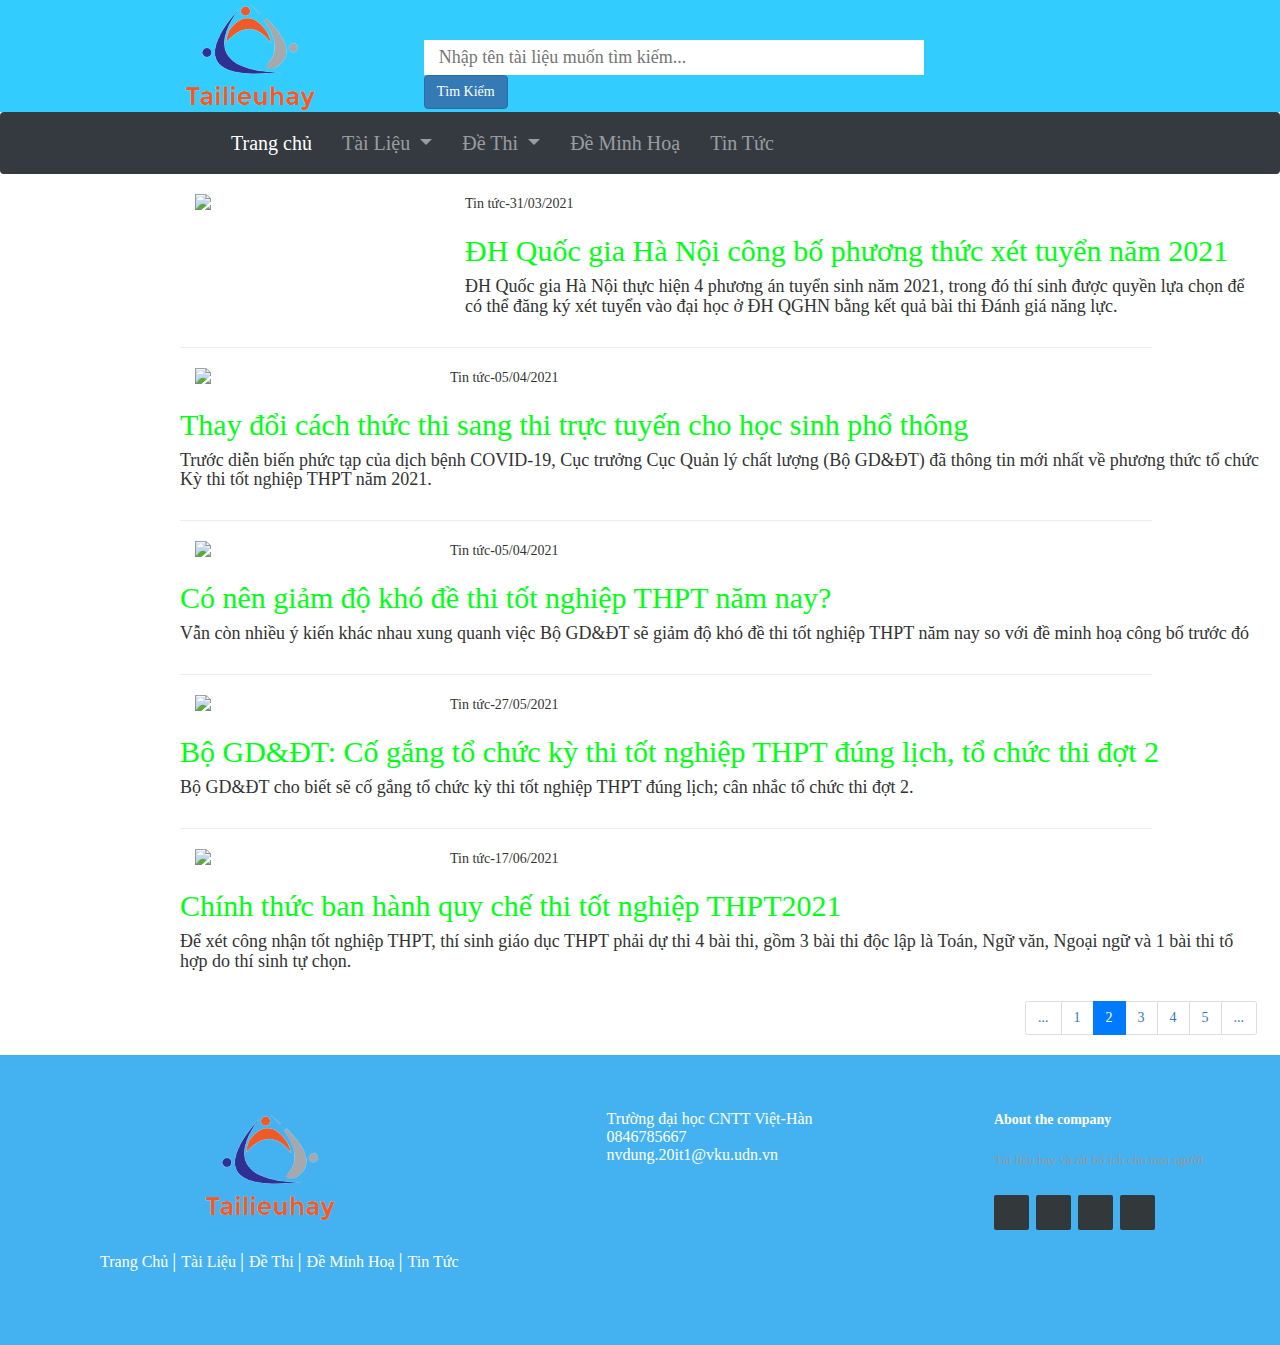
==== tintuc-page2.html @ ef67582e "first commit" ====
<html>
    <head>
        <title>Trang Tài Liệu Toán</title>
        <meta charset="utf-8">
        <meta name="viewport" content="width=device-width, initial-scale=1">
        <link rel="stylesheet" href="css/bootstrap.css">
        <script src="https://kit.fontawesome.com/1147679ae7.js"></script>
        <script src="https://ajax.googleapis.com/ajax/libs/jquery/3.5.1/jquery.min.js"></script>
        <script src="https://cdnjs.cloudflare.com/ajax/libs/popper.js/1.16.0/umd/popper.min.js"></script>
        <script src="https://maxcdn.bootstrapcdn.com/bootstrap/4.5.2/js/bootstrap.min.js"></script>
        <link rel="stylesheet" href="https://maxcdn.bootstrapcdn.com/bootstrap/3.3.5/css/bootstrap.min.css"><script src="https://maxcdn.bootstrapcdn.com/bootstrap/3.3.5/js/bootstrap.min.js"></script>  
        <link rel="stylesheet" type="text/css" href="TRANGCHU.CSS">  
        <link rel="stylesheet" type="text/css" href="toan.css"> 
        <link rel="stylesheet" href="dmh.css">
        <link rel="stylesheet" href="tintuc.css">

        <style type="text/css"></style>
        
      </head>
      <body >
          <!-- --đầu trang -->
          <div class="top-header" style="background-color: #33CCFF;">
              <div class="container">
                  <div class="row" style="background-color:#33CCFF">
                      <div class="col-sm-3">
                          <img src="./Images/logotl.png">
                      </div>
                      <div class="col-sm-7">
                        <input type="text" id="tk" placeholder="Nhập tên tài liệu muốn tìm kiếm... ">
                        <button type="submit" class="btn btn-primary "><span class="fa fa-search nut"></span>Tìm Kiếm</button>
                      </div>
                  </div> 
              </div>
          </div>  <!-- End  -->
          <!--Menu-->
          <!-- <div class="menu"> -->
            <nav class="navbar navbar-expand-lg navbar-dark bg-dark">
              <button class="navbar-toggler" type="button" data-toggle="collapse" data-target="#navbarSupportedContent" aria-controls="navbarSupportedContent" aria-expanded="false" aria-label="Toggle navigation">
                <span class="navbar-toggler-icon"></span>
              </button>
              <div class="collapse navbar-collapse" id="navbarSupportedContent">
                <ul class="navbar-nav mr-auto">
                  <li class="nav-item active menu" >
                    <a class="nav-link" href="#" >Trang chủ <span class="sr-only">(current)</span></a>
                  </li>
                  <li class="nav-item dropdown">
                    <a class="nav-link dropdown-toggle" href="#" id="navbarDropdown" role="button" data-toggle="dropdown" aria-haspopup="true" aria-expanded="false">
                      Tài Liệu
                    </a>
                    <div class="dropdown-menu" aria-labelledby="navbarDropdown">
                      <a class="dropdown-item" href="toan.html">Toán Học</a>
                      <div class="dropdown-divider"></div>
                      <a class="dropdown-item" href="toan.html">Vật Lý</a>
                      <div class="dropdown-divider"></div>
                      <a class="dropdown-item" href="hoa.html">Hóa Học</a>
                      <div class="dropdown-divider"></div>
                      <a class="dropdown-item" href="#">Sinh Học</a>
                      <div class="dropdown-divider"></div>
                      <a class="dropdown-item" href="#">Lịch Sử</a> 
                    </div>
                  </li>
                  <li class="nav-item dropdown">
                    <a class="nav-link dropdown-toggle" href="#" id="navbarDropdown" role="button" data-toggle="dropdown" aria-haspopup="true" aria-expanded="false">
                      Đề Thi
                    </a>
                    <div class="dropdown-menu" aria-labelledby="navbarDropdown">
                      <a class="dropdown-item" href="heminhhocmontoan2021.html">Toán Học</a>
                      <div class="dropdown-divider"></div>
                      <a class="dropdown-item" href="">Vật Lý</a>
                      <div class="dropdown-divider"></div>
                      <a class="dropdown-item" href="#">Hóa Học</a>
                      <div class="dropdown-divider"></div>
                      <a class="dropdown-item" href="#">Sinh Học</a>
                      <div class="dropdown-divider"></div>
                      <a class="dropdown-item" href="#">Lịch Sử</a> 
                    </div>
                  </li>
                  <li class="nav-item">
                      <a class="nav-link" href="deminhhoa.html">Đề Minh Hoạ</a>
                    </li>
                    <li class="nav-item">
                      <a class="nav-link" href="tintuc.html">Tin Tức</a>
                    </li>
                </ul>
              </div>
            </nav>
        <!--thân-->
        <div class="row">
          <div class="container">
            <div class="col-md-12">
                <div class="col-md-3">
                      <img src="https://cdn.24h.com.vn/upload/1-2021/images/2021-03-02/medium/1614694833-918-thumbnail-width640height480.jpg" >
                      
                </div>
                <div class="col-md-9">
                    Tin tức-31/03/2021
                  <h2 style="color: rgb(0, 255, 21);">ĐH Quốc gia Hà Nội công bố phương thức xét tuyển năm 2021</h2>
                   <h4>ĐH Quốc gia Hà Nội thực hiện 4 phương án tuyển sinh năm 2021, trong đó thí sinh được quyền lựa chọn để có thể đăng ký xét tuyển vào đại học ở ĐH QGHN bằng kết quả bài thi Đánh giá năng lực.</h4>
                </div>
                
            </div>
            <div class="col-md-12">
                <hr width="90%">
            </div>
            <div class="col-md-12">
                <div class="col-md-3">
                    <img src="https://cdn.24h.com.vn/upload/1-2021/images/2021-03-15/medium/1615792140-795-thumbnail-width640height480.jpg" >
                </div>
                <div>
                    Tin tức-05/04/2021
                    <h2 style="color: rgb(0, 255, 21);">Thay đổi cách thức thi sang thi trực tuyến cho học sinh phổ thông</h2>
                    <h4>Trước diễn biến phức tạp của dịch bệnh COVID-19, Cục trưởng Cục Quản lý chất lượng (Bộ GD&ĐT) đã thông tin mới nhất về phương thức tổ chức Kỳ thi tốt nghiệp THPT năm 2021.</h4>
                </div>
            </div>
            <div class="col-md-12">
                <hr width="90%">
            </div>
            <div class="col-md-12">
                <div class="col-md-3">
                    <img src="https://cdn.24h.com.vn/upload/1-2021/images/2021-03-17/medium/1615973603-116-thumbnail-width640height480.jpg" >
                </div>
                <div>
                    Tin tức-05/04/2021
                    <h2 style="color: rgb(0, 255, 21);">Có nên giảm độ khó đề thi tốt nghiệp THPT năm nay?</h2>
                    <h4>Vẫn còn nhiều ý kiến khác nhau xung quanh việc Bộ GD&ÐT sẽ giảm độ khó đề thi tốt nghiệp THPT năm nay so với đề minh hoạ công bố trước đó </h4>
                </div>
            </div>
            <div class="col-md-12">
                <hr width="90%">
            </div>
            <div class="col-md-12">
                <div class="col-md-3">
                    <img src="https://cdn.24h.com.vn/upload/2-2021/images/2021-05-27/medium/1622115376-233-thumbnail-width640height480.jpg" >
                </div>
                <div>
                    Tin tức-27/05/2021
                    <h2 style="color: rgb(0, 255, 21);">Bộ GD&ĐT: Cố gắng tổ chức kỳ thi tốt nghiệp THPT đúng lịch, tổ chức thi đợt 2</h2>
                    <h4>Bộ GD&ĐT cho biết sẽ cố gắng tổ chức kỳ thi tốt nghiệp THPT đúng lịch; cân nhắc tổ chức thi đợt 2. </h4>
                </div>
            </div>
            <div class="col-md-12">
                <hr width="90%">
            </div>
            <div class="col-md-12">
                <div class="col-md-3">
                    <img src="https://cdn.24h.com.vn/upload/1-2021/images/2021-03-21//medium/1616294459-6fbc3709f4a5377d0ef6ee1b7bb784d4.jpg" >
                </div>
                <div>
                    Tin tức-17/06/2021
                    <h2 style="color: rgb(0, 255, 21);">Chính thức ban hành quy chế thi tốt nghiệp THPT2021</h2>
                    <h4>Để xét công nhận tốt nghiệp THPT, thí sinh giáo dục THPT phải dự thi 4 bài thi, gồm 3 bài thi độc lập là Toán, Ngữ văn, Ngoại ngữ và 1 bài thi tổ hợp do thí sinh tự chọn.</h4>
                </div>
            </div>
        </div>
        <div class="container">                 
          <ul class="pagination">
            <li class="page-item"><a class="page-link" href="#">...</a></li>
            <li class="page-item "><a class="page-link" href="./tintuc.html">1</a></li>
            <li class="page-item active"><a class="page-link" href="./tintuc-page2.html">2</a></li>
            <li class="page-item"><a class="page-link" href="#">3</a></li>
            <li class="page-item"><a class="page-link" href="#">4</a></li>
            <li class="page-item"><a class="page-link" href="#">5</a></li>
            <li class="page-item"><a class="page-link" href="#">...</a></li>
          </ul>
        </div>
        </div>
    <!--footer-->
    <footer class="footer-distributed">

        <div class="footer-left">
  
          <img src="Images/logotl.png" style="display: flex;">
  
          <p class="footer-links">
            <a href="#" class="link-1">Trang Chủ</a>
            
            <a href="#">Tài Liệu</a>
          
            <a href="#">Đề Thi</a>
          
            <a href="#">Đề Minh Hoạ</a>
            
            <a href="#">Tin Tức</a>
          </p>
        </div>
  
        <div class="footer-center">
  
          <div>
            <i class="fa fa-map-marker"></i>
            <p>Trường đại học CNTT Việt-Hàn</p>
          </div>
  
          <div>
            <i class="fa fa-phone"></i>
            <p>0846785667</p>
          </div>
  
          <div>
            <i class="fa fa-envelope"></i>
            <p><a href="nvdung.20it1@vku.udn.vn" style="color: white;">nvdung.20it1@vku.udn.vn</a></p>
          </div>
  
        </div>
  
        <div class="footer-right">
  
          <p class="footer-company-about">
            <span>About the company</span>
            Tài liệu hay và rất bổ ích cho mọi người.
          </p>
  
          <div class="footer-icons">
  
            <a href="#"><i class="fa fa-facebook"></i></a>
            <a href="#"><i class="fa fa-twitter"></i></a>
            <a href="#"><i class="fa fa-linkedin"></i></a>
            <a href="#"><i class="fa fa-github"></i></a>
  
          </div>
  
        </div>
  
      </footer>
  
</html>
---- TRANGCHU.CSS ----
*{
    margin: 0;
    padding: 0;
}   
#tk {
    margin-top: 40px;
    width: 500px;
    height: 35px;
    border: 0px;
    padding-left: 15px;
    font-family: 'Times New Roman', Times, serif;
    font-size: 18px;
}
#tk:focus{
    outline: none;
}
.menu{
    padding-left: 180px;
   
}
/* nav a{
	padding-left: 20px;
} */
/* .can{
  margin-left: 180px;
} */
#navbarSupportedContent{
	/* margin-left: 0px; */
	font-size: 20px;
	font-family: 'Times New Roman', Times, serif;
}
#navbarSupportedContent a{
	margin-left: 20px;
}
#nut {
	float: right;
	font-size: 40px;
	font-family: Georgia, 'Times New Roman', Times, serif;
}


.snow-container { position: fixed; width: 100%; max-width: 100%; z-index: 99999; 
    pointer-events: none;
     overflow: hidden; top: 0; height: 100%; } 
.snow { display: block; position: absolute; z-index: 2; top: 0; right: 0; bottom: 0; left: 0; pointer-events: none; 
    -webkit-transform: translate3d(0,-100%,0); transform: translate3d(0,-100%,0); -webkit-animation: snow linear infinite; animation: snow linear infinite; } 
.snow.foreground { background-image: url("https://itexpress.vn/API/files/img/snow-medium.png"); -webkit-animation-duration: 15s; animation-duration: 10s; } 
.snow.foreground.layered { -webkit-animation-delay: 7.5s; animation-delay: 7.5s; } .snow.middleground { background-image: url(https://itexpress.vn/API/files/img/snow-medium.png); -webkit-animation-duration: 20s; animation-duration: 15s; } 
.snow.middleground.layered { -webkit-animation-delay: 10s; animation-delay: 10s; } 
.snow.background { background-image: url(https://itexpress.vn/API/files/img/snow-medium.png); -webkit-animation-duration: 25s; animation-duration: 20s; } 
.snow.background.layered { -webkit-animation-delay: 12.5s; animation-delay: 12.5s; } @-webkit-keyframes snow { 0% { -webkit-transform: translate3d(0,-100%,0); transform: translate3d(0,-100%,0); } 100% { -webkit-transform: translate3d(5%,100%,0); transform: translate3d(5%,100%,0); } } @keyframes snow { 0% { -webkit-transform: translate3d(0,-100%,0); transform: translate3d(0,-100%,0); } 100% { -webkit-transform: translate3d(5%,100%,0); transform: translate3d(5%,100%,0); }}
.b{
    margin-left: 12px;
    font-size: 18px;

    font-family: 'Times New Roman', Times, serif;
}
/*--------*/
.slidershow{
	width: 100%;
	height: 800px;
	overflow: hidden;
	position: absolute;
	top: 47%;
	left: 50%;
	transform: translate(-50%,-50%);
	z-index: -999;
    margin-top: 1px;
}

.navigation{
	position: absolute;
	bottom: 10px;
	left: 50%;
	transform: translateX(-50%);
	display: flex;
}

.bar{
	width: 200px;
	height: 200px;
	border:2px solid #fff;
	border-radius: 30px;
	margin: 10px;
	cursor: pointer;
}

.bar:hover{
	background: #fff;
	transition: 0.4s;
	border:2px solid red;
}


input[name="bottom"]{
	position: absolute;
	visibility: hidden;
}

.slides{
	width: 500%;
	height: 100%;
	display: flex;
}

.slide{
	width: 100%;
	transition: 0.6s;
}

.slide img{
	width: 100%;
	height: 100%;
}

#bottom_1:checked ~ .s1{
	margin-left: 0;
}
#bottom_2:checked ~ .s1{
	margin-left: -20%;
}
#bottom_3:checked ~ .s1{
	margin-left: -40%;
}
#bottom_4:checked ~ .s1{
	margin-left: -60%;
}
#bottom_5:checked ~ .s1{
	margin-left: -80%;
}
.carousel-inner{
    height: 500px;
}

/* <!--!> */
.products {
	padding: 20px 0;
	text-align: center;
}
.products > div > div {
	padding: 10px;
	border: 1px solid transparent;
	border-radius: 4px;
	transition: 0.2s;
}
.products > div:hover > div {
	margin-top: -10px;
	border: 1px solid rgb(200, 200, 200);
	box-shadow: rgba(0, 0, 0, 0.1) 0px 5px 5px 2px;
	background: rgba(200, 200, 200, 0.1);
	transition: 0.5s;
}
.dl-horizontal dt {
	float: left;
	width: 120px;
	overflow: hidden;
	clear: left;
	text-align: right;
	text-overflow: ellipsis;
	white-space: nowrap;
}
.dl-horizontal dd {
	margin-left: 140px;
	text-align:left;
}
/* <!--!> */
.footer-distributed .footer-left{
	width: 40%;
  }
  
  /* The company logo */
  
  .footer-distributed h3{
	color:  #ffffff;
	font: normal 36px 'Open Sans', cursive;
	margin: 0;
  }
  
  .footer-distributed h3 span{
	color:  lightseagreen;
  }
  
  /* Footer links */
  
  .footer-distributed .footer-links{
	color:  #ffffff;
	margin: 20px 0 12px;
	padding: 0;
  }
  
  .footer-distributed .footer-links a{
	display:inline-block;
	line-height: 1.8;
	font-weight:400;
	text-decoration: none;
	color:  inherit;
  }
  
  .footer-distributed .footer-company-name{
	color:  #222;
	font-size: 14px;
	font-weight: normal;
	margin: 0;
  }
  
  /* Footer Center */
  
  .footer-distributed .footer-center{
	width: 35%;
  }
  
  .footer-distributed .footer-center i{
	background-color:  #33383b;
	color: #ffffff;
	font-size: 25px;
	width: 38px;
	height: 38px;
	border-radius: 50%;
	text-align: center;
	line-height: 42px;
	margin: 10px 15px;
	vertical-align: middle;
  }
  
  .footer-distributed .footer-center i.fa-envelope{
	font-size: 17px;
	line-height: 38px;
  }
  
  .footer-distributed .footer-center p{
	display: inline-block;
	color: #ffffff;
	font-weight:400;
	vertical-align: middle;
	margin:0;
  }
  
  .footer-distributed .footer-center p span{
	display:block;
	font-weight: normal;
	font-size:14px;
	line-height:2;
  }
  
  .footer-distributed .footer-center p a{
	color:  lightseagreen;
	text-decoration: none;;
  }
  
  .footer-distributed .footer-links a:before {
	content: "|";
	font-weight:300;
	font-size: 20px;
	left: 0;
	color: #fff;
	display: inline-block;
	padding-right: 5px;
  }
  
  .footer-distributed .footer-links .link-1:before {
	content: none;
  }
  
  /* Footer Right */
  
  @import url(https://fonts.googleapis.com/css?family=Open+Sans:400,500,300,700);

* {
  font-family: Open Sans;
}

section {
  width: 100%;
  display: inline-block;
  background: #333;
  height: 50vh;
  text-align: center;
  font-size: 22px;
  font-weight: 700;
  text-decoration: underline;
}
.footer-left{
	margin-left: 50px;
}
.footer-left img{
	margin-left: 100px;
}


.footer-distributed{
  background: rgb(68, 178, 241);
  box-shadow: 0 1px 1px 0 rgba(0, 0, 0, 0.12);
  box-sizing: border-box;
  width: 100%;
  text-align: left;
  font: bold 16px sans-serif;
  padding: 55px 50px;
}

.footer-distributed .footer-left,
.footer-distributed .footer-center,
.footer-distributed .footer-right{
  display: inline-block;
  vertical-align: top;
}

/* Footer left */

.footer-distributed .footer-left{
  width: 40%;
}

/* The company logo */

.footer-distributed h3{
  color:  #ffffff;
  font: normal 36px 'Open Sans', cursive;
  margin: 0;
}

.footer-distributed h3 span{
  color:  lightseagreen;
}

/* Footer links */

.footer-distributed .footer-links{
  color:  #ffffff;
  margin: 20px 0 12px;
  padding: 0;
}

.footer-distributed .footer-links a{
  display:inline-block;
  line-height: 1.8;
  font-weight:400;
  text-decoration: none;
  color:  inherit;
}

.footer-distributed .footer-company-name{
  color:  #222;
  font-size: 14px;
  font-weight: normal;
  margin: 0;
}

/* Footer Center */

.footer-distributed .footer-center{
  width: 35%;
}

.footer-distributed .footer-center i{
  background-color:  #33383b;
  color: #ffffff;
  font-size: 25px;
  width: 38px;
  height: 38px;
  border-radius: 50%;
  text-align: center;
  line-height: 42px;
  margin: 10px 15px;
  vertical-align: middle;
}

.footer-distributed .footer-center i.fa-envelope{
  font-size: 17px;
  line-height: 38px;
}

.footer-distributed .footer-center p{
  display: inline-block;
  color: #ffffff;
  font-weight:400;
  vertical-align: middle;
  margin:0;
}

.footer-distributed .footer-center p span{
  display:block;
  font-weight: normal;
  font-size:14px;
  line-height:2;
}

.footer-distributed .footer-center p a{
  color:  lightseagreen;
  text-decoration: none;;
}

.footer-distributed .footer-links a:before {
  content: "|";
  font-weight:300;
  font-size: 20px;
  left: 0;
  color: #fff;
  display: inline-block;
  padding-right: 5px;
}

.footer-distributed .footer-links .link-1:before {
  content: none;
}

/* Footer Right */

.footer-distributed .footer-right{
  width: 20%;
}

.footer-distributed .footer-company-about{
  line-height: 20px;
  color:  #92999f;
  font-size: 13px;
  font-weight: normal;
  margin: 0;
}

.footer-distributed .footer-company-about span{
  display: block;
  color:  #ffffff;
  font-size: 14px;
  font-weight: bold;
  margin-bottom: 20px;
}

.footer-distributed .footer-icons{
  margin-top: 25px;
}

.footer-distributed .footer-icons a{
  display: inline-block;
  width: 35px;
  height: 35px;
  cursor: pointer;
  background-color:  #33383b;
  border-radius: 2px;

  font-size: 20px;
  color: #ffffff;
  text-align: center;
  line-height: 35px;

  margin-right: 3px;
  margin-bottom: 5px;
}

/* If you don't want the footer to be responsive, remove these media queries */

@media (max-width: 880px) {

  .footer-distributed{
    font: bold 14px sans-serif;
  }

  .footer-distributed .footer-left,
  .footer-distributed .footer-center,
  .footer-distributed .footer-right{
    display: block;
    width: 100%;
    margin-bottom: 40px;
    text-align: center;
  }

  .footer-distributed .footer-center i{
    margin-left: 0;
  }

}
 /* kết thúc */
---- toan.css ----
.container{
        margin-left: 0px;
    }
    
  .rm-menu-vertical{
      width: 335px;
      margin-top: 10px;
  }
  .rm-menu-vertical>.dropdown-menu{
      width: 319px;
      height: 510px;
      box-shadow: 0 7px 64px rgba(0,0,0,0.07);
      border-radius: 0 0 30px 30px;
  }
  .mgb-homepage-top-center-banner{
    margin-left: 335px;
  }
  
  
  .rm-home-main-slideshow{
      width: 85%;
      width: 100%;
  }
  .mb-side-top-banner{
    width: 15%;
  }
  
  .rm-menu-vertical>.dropdown-menu>li>a{
    padding: 15px 30px 15px 20px;
    font-size: 14px;
    color: #292b2c;
    font-weight: 600;
    border-bottom: none;
    -webkit-transition: all .25s ease;
    transition: all .25s ease;

  }
  .rm-menu-vertical>.dropdown-menu>li>a>.fa{
    right: 20px;
    color: #292b2c;
    top: 20px;
  }
  .rm-menu-vertical .dropdown-menu .dropdown-menu {
    padding: 15px 0;
  }
  
  .rm-menu-vertical>.dropdown-menu>li ul.dropdown-menu li a{
    
        padding: 15px 30px 15px 30px;
        font-size: 14px;
        color: #292b2c;
        font-weight: 500;
        border-bottom: none;
        -webkit-transition: all .25s ease;
        transition: all .25s ease;
      }
  .mb-icon{
    width: 16px;
    height: 18px;
    background-size: contain;
    margin-right: 20px;
  }
  .mgb-home-deal{
    margin: 30px 0 0 0;
  
  }
 
 
 
  .htitle{
      font-weight: 600;
      font-size: 25px;
      margin: 20px 0;
  }
  .btitle{
      font-size: 16px;
      font-weight: 600;
  }
  .rm-search-no-keyword{
      border-radius: 20px;
      border: 1px solid #DEE2E6;
  }
  
  .login-text-chosen{
      width: 100%;
      text-align: center;
      border-bottom: 1px solid #dee2e6;
      line-height: 0.1em;
      margin: 20px 0;
      color: #6d757d;
      text-transform: uppercase;
      font-size: 15px;
  
  }
  .mgb-slide-button{
      box-shadow: 0 7px 64px rgba(0,0,0,0.07);
      border-radius: 50px;
      
  }
  .mb-box{
     margin: 40px 0 30px 0;
  }
  .mb-box-shadow{
    box-shadow: 0 7px 64px rgba(0,0,0,0.07);
  }
  .mb-register-consult-form{
      border-radius: 30px;
      background-color: #fff;
      padding: 20px 20px;
      position: relative;
      z-index: 8;
      
        }
        .form-control{
            border-radius: 0px 30px 30px 0px;
            border: 1px solid #CED4DA;
            border-left: none;
            background-color: #fff;
            padding: 23px 10px;
          
      }
  
      .big-title{
          color: #292B2C;
          font-size: 22px;
          font-weight: 600;
          margin: 5px 0 20px 0;
      }
  
  .btn-action{
    width: 70%;
    margin: 0 auto;
    margin-top: 20px;
  }
  .btn-register-now{
      outline: none;
      display: block;
      text-transform: uppercase;
      font-weight: 600;
      font-size: 16px;
      background-color: #37B34A;
      border-color: #37B34A;
      border-radius: 20px;
      padding: 10px;
      -webkit-transition: all .25s ease;
      transition: all .25s ease;
     
  }
 
  .mb-box-title{
    border-bottom: 1px solid #DEE2E6;
    padding-bottom: 10px;
  }
  .mb-nav-tab{
      border: none;
    
  }
 
  
  .mt-pro-item-list-slider{
    margin: 0 -64px;
  }
  .mt-pro-item-list{
    margin: 20px -15px 0 -15px;
    padding: 0 64px 57px 64px;
  }
  .mt-pro-item{
    /*position: static;*/
    width: 25%;
    background-color: transparent;
    padding: 15px;
  }
  
  .mt-pro-item-btn-plus{
      cursor: pointer;
      width: 28px;
      position: absolute;
      top: 50%;
      right: -28px;
      transform: translate(-50%, -50%);
      z-index: 1;
  }
  
  .mt-pro-item-inner{
    position: relative;
    border: none;
    background-color: #fff;
    border-radius: 20px;
    box-shadow: 0 7px 64px rgba(0,0,0,0.07);
    /*box-shadow: 0 4px 10px rgba(0,0,0,0.2);*/
    margin: 0;
    position: relative;
  
  }
  
  .mt-pro-item-sale{
      top: 10px;
      right: 10px;
      left: auto;
      width: 40px;
      line-height: 40px;
      font-weight: 700;
      font-style: normal;
      font-size: 12px;
      background-size: 40px;
  }
  .mt-pro-item-thumb {
    padding: 30px 30px 10px 30px;;
  }
  .mt-pro-item-info{
      padding: 0 30px 20px 30px;
  }
  .mt-pro-item-name{
      color: #292B2C;
      font-size: 15px;
      font-weight: 700;
      -webkit-line-clamp: 3;
      line-height: 1.8rem;
      max-height: none;
      height: 5.4rem;
  }
  .mt-pro-item-price{
      padding: 0;
      margin: 20px 0 0 0;
  }
  .mt-pro-item-price-real{
      color: #FF324E;
      font-weight: 700;
      font-size: 18px;
      font-family: Roboto;
  }
  .mt-pro-item-price-origin{
      font-size: 14px;
      color: #697288;
  }
  .slick-track, .slick-slide, .slick-slide:focus{
      outline: none;
      border: none;
  }
  .slick-slider{
    background-color: transparent;
  }
  .mb-view-more-link{
     
      display: inline-block;
      color: #FF324E;
      font-size: 16px;
      font-weight: 600;
      margin-top: -50px;
      position: relative;
      z-index: 9;

  }
  .mb-home-product-hot-banner{
      border-radius: 30px;
      position: relative;
      z-index: 8;
      margin: 30px 0 0 0;
     
  }
  
  .mb-banner-item{
      position: relative;
     
  }
 
  
  .mb-home-hot-docs{
    border: none;
    padding: 20px 30px;
    border-radius: 30px;
  }
  .rm-docs-list .rm-doc-item{
      padding: 15px 0;
      border-top: 1px dashed #CED4DA;
  }
  
  .htitle.htitle-news{
    margin: 0 0 15px 0;
  }
 
  .rm-doc-item .docs-icon{
      width: 52px;
      height: 0;
      padding-top: 31px;
      background-size: 52px;
      margin-right: 15px;
      display: block;
      position: absolute;
      left: 0;
      top: 5px;
     
  }
  
  .mb-home-lastest-news{
      margin-bottom: 30px;
  }
 
  .mg-pro-top-list {
    border-top: none;
  }
  .personal-keyword {
    margin: 10px 0 30px 0;
   
  }
  .mg-pro-top-htitle{
    font-weight: 600;
    font-size: 25px;
    text-transform: none;
  }
  
 
  .mg-pro-top{
      margin: 30px 0;
     
  }
  
  .mt-pro-item-list-slider, .mb-partners-list-wrapper{
     position: relative;
     
  }
  
  #footer{
    padding: 50px 0 0 0;
    margin: 40px 0 0 0;
    background-color: #F7F8FB;
   
  }
  .rm-service-list{
    font-size: 14px;
    font-weight: 600;
   
  }
  .img-border-radius{
    border-radius: 30px;
  }
  .mb-pro-cat-new-product{
      margin: 0 0 30px 0;
  }
  
  
  .alert{
    border-radius: 30px;
  }
  .mava_pagination{
      float: none;
      text-align: center;
      margin: 50px 0;
     
  }
  .mb-product-filter{
      font-size: 16px;
      font-weight: 600;
      color: #292B2C;
      border-radius: 20px;
      padding: 20px;
    
  }
  
  .padding-top-bottom-5{
      padding: 5px 0;
  }
  .mb-login-page{
    margin: 0 auto;
    max-width: 450px;
    color: #6D757D;
  }
    .btn-login-google:active, .btn-login-googler:active:hover, .btn-login-google:active:focus {
        background-color: #E20000;
        border-color: #E20000;
    }
    .btn-login-fb:active, .btn-login-fb:active:hover, .btn-login-fb:active:focus {
        background-color: #0074BB;
        border-color: #0074BB;
    }
  
  .blog-index-list{
      padding: 0 10px 40px 10px;
    
  }
  .blog_list_title{
    border: none;
  }
  .blog_list_htitle{
      padding: 0;
      margin: 20px 0 0 0;
      font-weight: 600;
      font-family: Roboto, Helvetica, Arial, sans-senif;
      color: #292B2C;
  }
  
  #blog_index_page{
    color: #292B2C;
   
    
  }
  
  .mava_pagination .blog_list_pagination a{
      padding: 0;
  }
  .mb-home-hashtag{
      margin-top: 30px;
    
  }
  
  .mb-news-keyword{
      border-top: 1px solid #DEE2E6;
      border-bottom: 1px solid #DEE2E6;
      margin: 20px 0 30px 0;
      padding: 30px 0;
     
  }
 
  .text-uppercase{
    text-transform: uppercase;
  }
 
 
  #document_index_page{
    color: #292B2C;
  }
  
  .mb-document-index{
      padding: 40px 0;
      margin: 20px 0 0 0;
  }
  .mb-list-category{
      margin-top: 0;
  }
  
  
  .mb-doc-content-view{
    border-radius: 30px;
    margin: 0 0 10px 0;
  }
  .mb-document-detail{
      font-size: 15px;
     
  }
  .mb-document-item-stats{
      margin: 0 0 15px 0;
      color: #6D757D;
  }
  .mb-document-viewer{
      border-radius: 10px;

  }
 
  .mb-share-post {
      border: 1px solid #ddd;
      border-left: 0;
      border-right: 0;
      background: #f4f4f4;
      padding: 10px;
      margin: 25px 0;
      min-height: 42px;
  }
  .mb-comment-box {
      margin: 30px 0;
  }
  #product_detail_page{
      padding: 0;
      background-color: transparent;
  }
  .rm-product-page-detail{
      padding: 20px 20px 40px 20px;
  
  }
  .mb-box-detail{
    border-radius: 20px;
    margin: 10px 0 30px 0;
    border: 1px solid #DEE2E6;
  }
  .mb-product-info-summary{
      display: flex;
     
  }
  
  .mb-product-info-summary-image{
      width: 30%;
  }
  .mb-product-info-summary-desc{
      border: 1px solid #DEE2E6;
      border-top: none;
      border-bottom: none;
      width: 43%;
      color: #292B2C;
      font-size: 16px;
     
  }
  
  .mb-product-info-summary-shipcost{
      width: 27%;
  }
  
  .mb-ship-cost-info{
      padding: 0 5px;
    
      }
      .mb-hotline-order{
          background-color: #37B34A;
          border-radius: 20px;
          color: #fff;
          font-size: 22px;
          text-transform: uppercase;
          text-align: center;
          padding: 20px;
          margin: 40px 0 0 20px;
        
  }
  
  
  .mb-product-recommend{
      padding: 20px 20px 40px 20px;
     
  }
 
  .mb-product-detail-content{
      padding: 0 0 40px 0;
      border-bottom: 1px solid #DEE2E6;
     
  }
  .mb-nav-product-content{
      border-bottom: 1px solid #DEE2E6;
   
  }
  .mb-tab-content{
      padding: 20px 0 40px 0;
  }
 
  .css-btn-add-to-cart{
      background-color: #FF324E;
      border-color: #FF324E;
      padding: 1rem 4rem;
      color: #fff;
      text-transform: uppercase;
      border-radius: 30px;
  }
  .mb-btn-order-button{
    margin: 40px 0 0 0;
  }
 
 
 
  .mb-review-item{
       margin: 0 0 20px 0;
     
  }
  .mb-view-more-review{
      display: block;
      font-size: 20px;
      font-weight: 600;
      text-align: center;
      margin: 15px 0;
      color: #FF324E;
     
  }
  .clear{
      clear: both;
  }

  .mb-product-review-form{
      padding-top: 30px;
      border-top: 1px solid #DEE2E6;
      margin-top: 20px;
     
  }
  .text-error{
    color: #fa5555;
    line-height: 1;
  }
  .mb-comment-fb-box{
      border-top: 1px solid #DEE2E6;
      margin: 40px 0 0 0;
     
  }
  
  
  .input-group-number{
    clear: both;
    position: relative;
    display: inline;
    margin-right: 20px;
    font-size: 16px;
   
  }
  .breadcrumb{
      padding-left: 0;
  }
  .breadcrumb-mobile, .mb-product-filter-mobile{
      display: none;
  }
  .mb-cart-page{
      border: none;
    
  }
 
  .mb-cart-product-wrapper{
      padding: 0 0 60px 0;
  }
  .mb-cart-product-item{
    position: relative;
    padding: 0 20px;
  
      
    }
    .mb-remove-cart-item{
        position: absolute;
        right: 20px;
        top: 20px;
        font-size: 1.8em;
        color: #FF324E;
    }
  
  .mb-cart-payment-temp{
      margin: 10px 0 0 0;
      border-radius: 20px;
      padding: 20px 20px 50px 20px;
      font-size: 16px;
     
  }
  .error-message{
      color: #fa5555;
      margin: 5px 0;
      font-size: 15px;
  }
  .form-item-error{
    color: #fa5555;
    font-size: 14px;
  }
  .form-input-error{
      border-color: #fa5555;
  }
  .mb-order-address .form-group .form-control.form-input-error{
    border-color: #fa5555;
  }
  
  .mb-order-address{
      padding: 20px 20px 0 20px;
      font-size: 18px;
      color: #6D757D;
     
  }
 
  .mb-cart-hotline-order{
      background-color: #37B34A;
      border-radius: 20px;
      color: #fff;
      font-size: 26px;
      text-transform: uppercase;
      text-align: center;
      padding: 20px;
      margin: 20px 0 0 0;
      
  }
  .form-check{
    position: relative;
    display: block;
    padding-left: 20px;
    margin-bottom: 10px;
    
  }
 
  .mb-order-succes-content{
      padding: 60px 20px;
      margin: 20px 0;
      border-radius: 20px;
      font-size: 16px;
   
  }
 
  
  .text-bold{
      font-weight: 600;
  }
  .text-success{
      color: #37B34A;
  }
  a.text-success{
    text-decoration: underline;
  }
  
  .mb-btn-back{
      border: 1px solid #37B34A;
      color: #37B34A;
      background-color: #fff;
      font-weight: 600;
      text-transform: uppercase;
      border-radius: 20px;
      padding: 0.75em 4em;
      margin-top: 20px;
    
  }
 
  
  /*order_update_confirm_method*/
 
  /*audio page*/
  
  .mgb-audio-list-content{
      margin: 20px 0 70px 0;
     
  }
  .mgb-audio-player-wrapper{
      border-radius: 20px;
      padding: 30px;
     
  }
  .mgb-audio-player-list{
      font-size: 15px;
      border-radius: 20px;
      padding: 30px 20px;
      margin: 30px 0;
      
  }
  .audioplayer-prev-next{
      display: flex;
      justify-content: center;
      align-items: center;
      width: 45px;
      cursor: pointer;
      transition: all .2s ease-in-out;
      
  }
  #mb_select_book_on_cart, #mb_checkout_cart_items{
      border-radius: 30px;
      border: none;
  }
 
  .mb-checkout-action .mb-btn-back, .mb-checkout-action .mb-btn-back.disabled{
      border-radius: 20px;
      text-transform: uppercase;
      padding: 1rem 2rem;
      background-color: #fff;
     
  }
  .mb-checkout-action .mb-btn-next{
      background-color: #37B34A;
      border-color: #37B34A;
      border-radius: 20px;
      text-transform: uppercase;
      padding: 1rem 3rem;
    
  }
 
  .mb_checkout_info_preview, .mb_checkout_items_preview{
      border-radius: 20px;
      background-color: #fff;
  }
  /*FB chat icon*/
  .fb-livechat, .fb-widget{display: none}.ctrlq.fb-button, .ctrlq.fb-close{position: fixed; right: 20px; cursor: pointer}.ctrlq.fb-button{z-index: 999; background: url([data-uri]) center no-repeat #0084ff; width: 50px; height: 50px; text-align: center; bottom: 50px; border: 0; outline: 0; border-radius: 60px; -webkit-border-radius: 60px; -moz-border-radius: 60px; -ms-border-radius: 60px; -o-border-radius: 60px; box-shadow: 0 1px 6px rgba(0, 0, 0, .06), 0 2px 32px rgba(0, 0, 0, .16); -webkit-transition: box-shadow .2s ease; background-size: 80%; transition: all .2s ease-in-out}.ctrlq.fb-button:focus, .ctrlq.fb-button:hover{transform: scale(1.1); box-shadow: 0 2px 8px rgba(0, 0, 0, .09), 0 4px 40px rgba(0, 0, 0, .24)}.fb-widget{background: #fff; z-index: 1000; position: fixed; width: 360px; height: 435px; overflow: hidden; opacity: 0; bottom: 0; right: 24px; border-radius: 6px; -o-border-radius: 6px; -webkit-border-radius: 6px; box-shadow: 0 5px 40px rgba(0, 0, 0, .16); -webkit-box-shadow: 0 5px 40px rgba(0, 0, 0, .16); -moz-box-shadow: 0 5px 40px rgba(0, 0, 0, .16); -o-box-shadow: 0 5px 40px rgba(0, 0, 0, .16)}.fb-credit{text-align: center; margin-top: 8px}.fb-credit a{transition: none; color: #bec2c9; font-family: Helvetica, Arial, sans-serif; font-size: 12px; text-decoration: none; border: 0; font-weight: 400}.ctrlq.fb-overlay{z-index: 0; position: fixed; height: 100vh; width: 100vw; -webkit-transition: opacity .4s, visibility .4s; transition: opacity .4s, visibility .4s; top: 0; left: 0; background: rgba(0, 0, 0, .05); display: none}.ctrlq.fb-close{z-index: 4; padding: 0 6px; background: #365899; font-weight: 700; font-size: 11px; color: #fff; margin: 8px; border-radius: 3px}.ctrlq.fb-close::after{content: "X"; font-family: sans-serif}.bubble{width: 20px; height: 20px; background: #c00; color: #fff; position: absolute; z-index: 999999999; text-align: center; vertical-align: middle; top: -2px; left: -5px; border-radius: 50%;}.bubble-msg{width: 120px; left: -140px; top: 5px; position: relative; background: rgba(59, 89, 152, .8); color: #fff; padding: 5px 8px; border-radius: 8px; text-align: center; font-size: 13px;}
  /*End FB chat icon*/
  .rm-fixed-bar > a{
      width: 50px;
      height: 50px;
      border-radius: 50px;
  }
  .rm-fixed-bar > a.rm-phone{
    background: #37B34A;
  }
  .rm-fixed-bar > a.rm-go-to-top{
    background: #10c191;
  }
  .rm-fixed-bar > a > .fa {
      font-weight: 600;
      height: 50px;
      line-height: 50px;
     
  
  }
  .mbg-m-category-list{
      display: none;
  }
  .mt-pro-item-router{
      position: relative;
      text-align: center;
      vertical-align: middle;
      color: #FF324E;
  }
  .mgb-bottom-group-mobile{
      display: none;
  }
  
  .tooltip-inner {background-color: #37B34A;}
  .tooltip-arrow { border-color:#37B34A; }
  
  /*trang cá nhân*/
  #profile_left .rm-box-border, #profile_right{
    box-shadow: 0 7px 64px rgba(0,0,0,0.07);
    border-radius: 30px;
    border: none;
  }
  .rm-address-list .rm-address-item .rm-address-item-inner{
      border-radius: 20px;
  }
  /*end trang cá nhân*/
  
  @media(max-width: 1600px) {
    .mb-new-product.mb-cart-product-popup{
      max-height: 360px;
    }
  }
  @media(max-width: 1368px) {
    .rm-fixed-bar > a{
        width: 40px;
        height: 40px;
        border-radius: 40px;
    }
    .rm-fixed-bar > a > .fa {
      font-weight: 600;
      height: 40px;
      line-height: 40px;
    }
  
     
      .mb-new-product.mb-cart-product-popup{
        max-height: 330px;
      }
      
    .mb-product-recommend-price .htitle {
      font-size: 21px;
    }
    .mb-product-recommend-price .htitle .real {
      font-size: 22px;
    }
    .mb-product-recommend-price .htitle .origin {
      font-size: 18px;
    }
   
  }
  @media(max-width: 1024px) {
    .mt-pro-item{
        width: 33.3333%;
    }
   
  
  }
  /*collection*/
 
  /*end collection*/
  /*add to cart success message*/
  .mgb-success-add-to-cart-message{
    display: none;
    position: fixed;
    bottom: -200px;
    left: 0;
    right: 0;
    z-index: 99999;
    background-color: #fff;
    padding: 10px;
    -webkit-box-shadow: 0 -1px 3px #ddd;
    box-shadow: 0 -1px 3px #ddd;
    border-radius: 20px 20px 0 0;
    
  }
  /*end add to cart success message*/
  
  @media(max-width: 768px) {
    .htitle{
        font-size: 20px;
    }
  
    .clock .clock-item{
        margin-right: 10px;
    }
    .clock .clock-item .clock-item-inner .time{
        font-size: 18px;
        font-weight: 600;
    }
    /*product item*/
    .mt-pro-item, .mt-pro-item-full-list .mt-pro-item{
      width: 50%;
      padding: 5px;
    }
    .mt-pro-item-router{
        padding-bottom: 0;
    }
    .mt-pro-item-thumb{
      padding: 10px;
    }
    .mt-pro-item-name{
      font-size: 14px;
      font-weight: 600;
      margin: 0;
    }
    .mt-pro-item-info{
      padding: 10px;
    }
    .mt-pro-item-price-real{
      font-size: 15px;
      font-weight: 600;
    }
    .mt-pro-item-list{
      padding: 0;
      margin: 0;
    }
    /*end product item*/
    .mb-product-by-cat .htitle{
        margin-top: 0;
    }
    .mb-product-by-cat .mb-pro-cat-box{
        margin: 0;
    }
    .mgb-product-features-mobile{
        margin-bottom: 20px;
       
    }
    .mb-pro-cat-banner .mb-banner-item img{
        border-radius: 10px;
    }
    .mg-pro-top{
         margin: 0;
       
    }
    .personal-keyword .item a{
        padding: 10px;
  
    }
   
    .mb-home-hot-docs{
         padding: 0;
         border-radius: 0;
      
    }

    #top_menu_has_banner{
        padding-top: 105px;
    }
    #top_menu_has_banner.hidden-search{
        padding-top: 95px;
    }
    /*trang tin tức*/
   
    #blog_index_page .blog_left .post_title a{
        font-size: 15px;
    }
    #blog_index_page .blog_left .post_meta{
        font-size: 14px;
        font-weight: 500;
    }
    #blog_index_page .blog_left .post_lead{
        font-size: 14px;
        margin: 10px 0;
    }
   
    .mb-news-keyword{
        padding: 20px 0;
        margin: 0;
    }
    .blog_list_htitle.tag-title{
        margin-bottom: 10px;
    }
    /*end trang tin tức*/
    /*trang danh mục*/
  
    /*end trang danh mục*/
    /*search*/
    .rm-search-no-keyword-wrapper
        .input-group-lg>.form-control, .input-group-lg>.input-group-addon, .input-group-lg>.input-group-btn>.btn{
            font-size: 14px;
        }
        .rm-search-no-keyword{
            padding: 40px 10px;
        }
        .mg-pro-top-htitle{
            margin-top: 30px;
            font-size: 20px;
        }
        .rm-search-no-keyword > p{
            font-size: 16px;
            font-weight: 600;
        }
        .mgb-slide-button{
            display: none;
        }
        .mt-pro-item-list-slider{
            margin: 0 -40px;
        }
    }
    /*end search*/
    /*document*/
    #document_index_page{
        padding: 0;
  
    }
    .mb-document-index{
      padding: 0 0 40px 0;
      margin: 0;
     
    }
    
      .mava_pagination{
          margin: 40px 0;
      }
      .carousel-inner .item img {
        border-radius: 10px;
      }
      .htitle.cat-title{
          display: none;
      }
    
    
      .htitle.doc-title{
          font-size: 17px;
      }
      .mb-document-item-stats{
          margin: 0;
      }
      .mb-doc-content-view{
          border-radius: 10px;
      }
      .btn-download{
          /* padding: 0.375rem 0.75rem; */
          font-size: 13px;
          /* text-align: center; */
          /* align-items: center; */
          /* float: left; */
          margin-right: 400px;
      }
      .mt-pro-item-list-slider{
          margin: 0 -40px;
      }
    /*end document*/
    .mgb-bottom-group-mobile{
      display: block;
      position: fixed;
      left: 0;
      bottom: 0;
    }
    /*product detail*/
  
    /*end product detail*/
    .mb-view-more-review{
        font-size: 16px;
    }
    .htitle.htitle-mobile{
        display: block;
    }
  
    .ctrlq.fb-button{
        bottom: 70px;
    }
    #mb_cart_box_popup,.mb-cart-box-popup-mask{
        display: none;
     
    }
    .mgb-bottom-group-mobile{
      display: block;
      position: fixed;
      left: 0;
      bottom: 0;
      width: 100%;
      z-index: 10;
      
    }
    /*audio*/
    .mgb-audio-page,.mb-video-view-list
      .mgb-slide-button{
          display: none;
      }
      .mb-view-video-form{
          min-width: unset;
      }
      .btn-register-now{
          padding: 1rem 2rem;
      }
      .mt-pro-item-list-slider{
          margin: 0 -40px;
      }
      .htitle{
          font-size: 16px;
      }
      .audioplayer-time{
          display: none;
      }
    .mb-audio-view-container{
        padding: 0 10px;
    }
   
    .mb-listen-product-title{
        border-top: 1px solid #dee2e6;
        padding-top: 10px;
    }
    .mgb-audio-player-list{
        padding: 0;
        font-size: 14px;
        
    }
    .audioplayer-playpause{
        width: 40px;
        height: 40px;
    }
    .audioplayer-prev-next .fa{
        font-size: 1.2em;
    }
    .mb-listen-wrap{
        padding-bottom: 30px;
    }
    .mb-view-guide-wrap{
        padding: 0 10px 30px 10px;
    }
    /*end audio*/
    /*trang giỏ hàng*/
    .mb-cart-product-wrapper{
        margin: 0;
        border: none;
    }
   
    .mb-cart-product-item{
        box-shadow: 0 5px 20px rgba(0,0,0,0.07);
        padding: 15px 10px;
        border-radius: 10px;
        margin: 10px 0;
    }
    .btn-control .input-group-number{
                  font-size: 13px;
                  margin-left: 10px;}
                  input{
                      border-width: 1px;
                  }
                  input[type='button']{
                    width: 30px;
                 }
                .quantity-field{
                    height: 30px;
                    width: 45px;
                }
    .mb-cart-page
      .htitle.htitle-border{
        display: none;
      }
      .mgb-cart-right-info{
          background-color: #fff;
          display: none;
          position: fixed;
          left: 0;
          bottom: 0;
          width: 100%;
          z-index: 99;
          border-radius: 10px 10px 0 0;
         
          }
        .form-group{
            margin-bottom: 10px;
      }
      .error-message{
          font-size: 13px;
      }
      .mgb-checkout-button-mobile{
          display: flex;
          margin: 0;
          align-items: center;
          background-color: #fff;
          width: 100%;
          box-shadow: 0 7px 30px rgba(0,0,0,0.07);
          padding: 15px;
          text-align: center;
      }
  
          .btn-next-control{
              display: flex;
              flex: 0 0 50%;
              text-align: center;
              justify-content: flex-end;

          }
         
    
    
    .mb-cart-user-address{
        font-size: 15px;
       
    }
    .mb-cart-payment-method .htitle{
        font-size: 16px;
    }
    .mb-order-succes-content{
      padding: 20px;
      border-radius: 10px;
      font-size: 15px;
      
    }
    .order-detail-info .order-id{
        font-size: 30px;
    }
    .mb-order-succes-page{
        padding-bottom: 50px;
       
    }
    /*end trang giỏ hàng*/
    .mb-product-review .btn-register-now{
        padding: 0.75rem 1rem;
        font-size: 14px;
    }
    /*collection*/
    .rm-product-list .rm-product-item .rm-product-item-inner{
        box-shadow: 0 5px 20px rgba(0,0,0,0.07);
        margin: 5px;
    }
    /*end collection*/
    .mgb-success-add-to-cart-message{
        display: block;
    }
    .content_view{
        width: 800px;
    }
@media (min-width: 1200px) and (max-width:1360px) {
    .mt-pro-item-list-slider{
      margin: 0 -30px;
    }
  
    .mt-pro-item-list{
      padding: 0 30px 30px 30px;
    }
  }
  
  /*end max-with: 768*/
@media(width: 768px) {
    .mgb-homepage-top-center-banner .item .item-img {
        padding-top: 450px;
    }
    .mb-home-product-hot-banner{
        display: none;
    }
    .mt-pro-item, .mt-pro-item-full-list .mt-pro-item{
        width: 33.3333%;
    }
    .blog-index-list{
        padding-top: 20px;
       
    }
    .mb-document-detail .content_view iframe{
        height: 400px;
    }
    .mb-home-news-list{
        display: flex;
        flex-wrap: wrap;
       
    }
}
  
@media (max-width: 360px) {
    #rm_header_top, #rm_header_top_mobile {
      top: 0;
    }
    .rm-search-no-keyword-wrapper .input-group-lg>.form-control, .rm-search-no-keyword-wrapper .input-group-lg>.input-group-addon, .rm-search-no-keyword-wrapper .input-group-lg>.input-group-btn>.btn{
        font-size: 12px;
    }
}
@media (max-width: 321px) {
    .mt-pro-item-thumb{
      padding: 0;
    }
    .mt-pro-item-name{
        font-size: 13px;
    }
    .css-btn-add-to-cart{
        padding: 1rem 3rem;
    }
    .rm-product-page-detail .mb-product-info-summary .mb-product-info-summary-shipcost .mb-hotline-order .phone {
      font-size: 20px;
    }
    .input-group-number .quantity-field{
        width: 40px;
    }
  }
  .row{
      margin-left: 150px;
  }
  @media (max-width: 809px){
    .col-sm-7 {
        -webkit-box-flex: 0;
        -ms-flex: 0 0 90%;
        flex: 0 0 80%;
        max-width: 80%;
    }   
}
/* @media (max-width : 860px) 
{
    .top-header{
        
    }    
} */
.button{
    width: 70px;
    height: 30px;
    
}
---- dmh.css ----
.link{
    color: blue;
    text-underline-position: below;
}
.link :hover{
    color: red;
}
.pagination{
    margin-left: 860px;
}
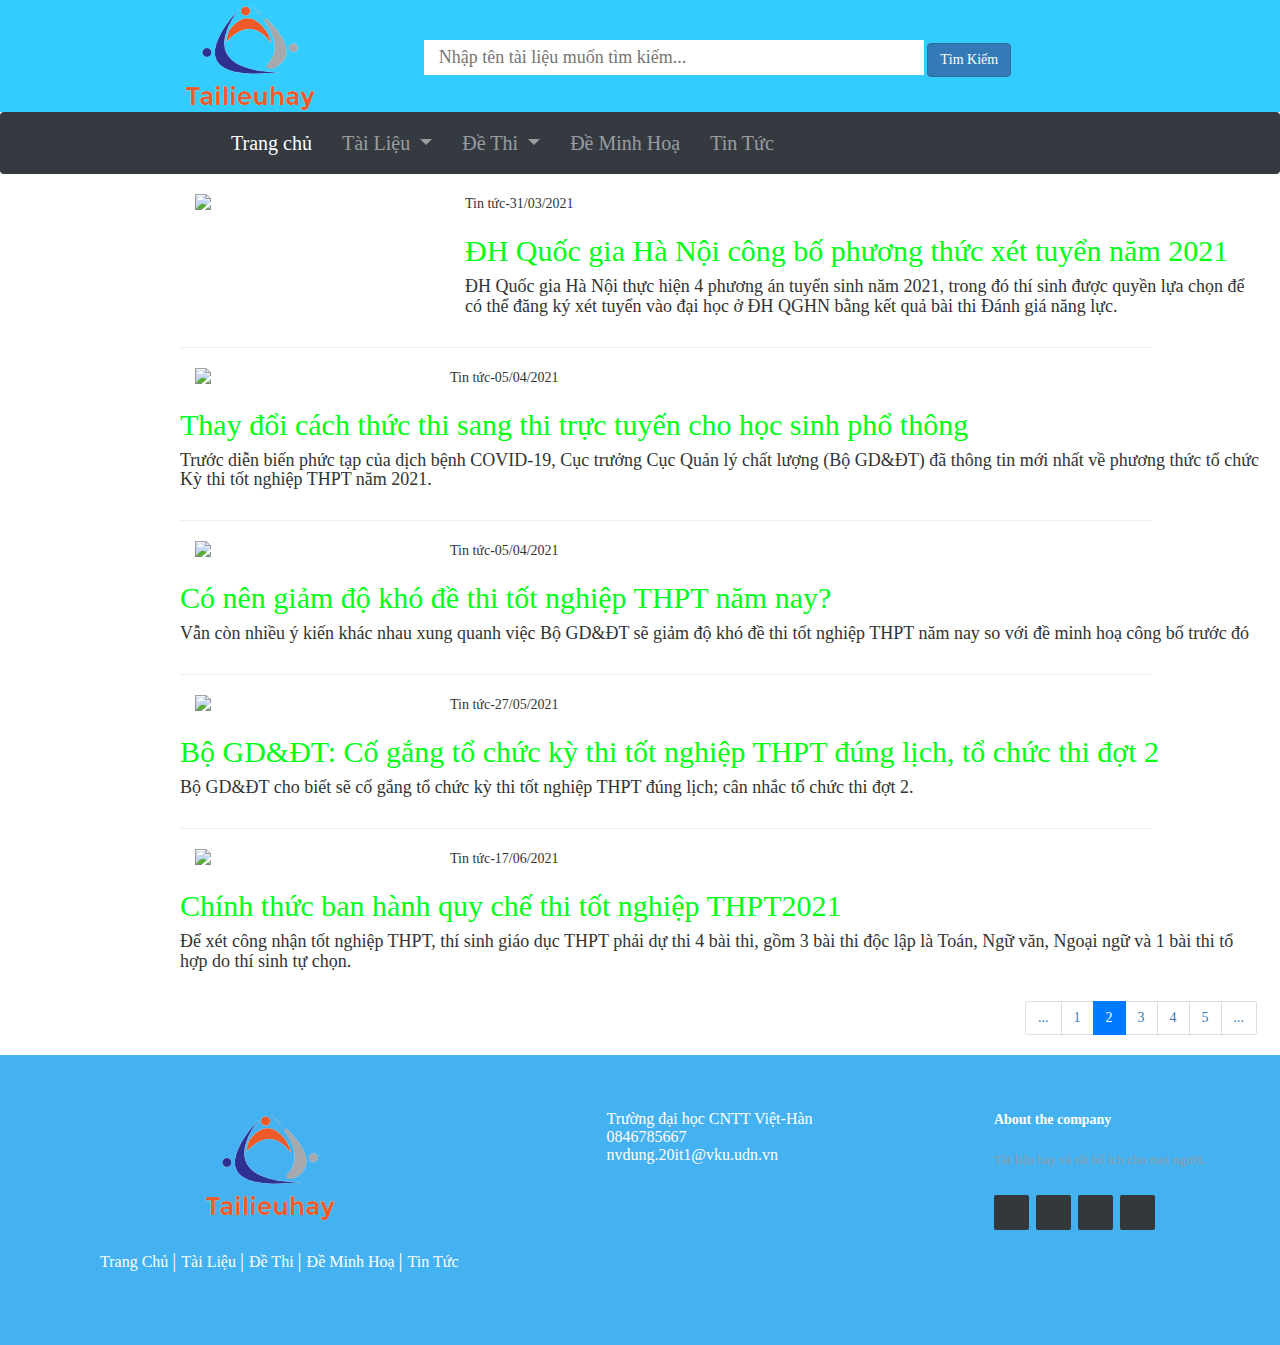
==== commit 5440a45c: "yes" ====
--- a/tintuc-page2.html
+++ b/tintuc-page2.html
@@ -25,7 +25,7 @@
                       <div class="col-sm-3">
                           <img src="./Images/logotl.png">
                       </div>
-                      <div class="col-sm-7">
+                      <div class="col-sm-9">
                         <input type="text" id="tk" placeholder="Nhập tên tài liệu muốn tìm kiếm... ">
                         <button type="submit" class="btn btn-primary "><span class="fa fa-search nut"></span>Tìm Kiếm</button>
                       </div>
@@ -223,4 +223,4 @@
   
       </footer>
   
-</html>+</html>
